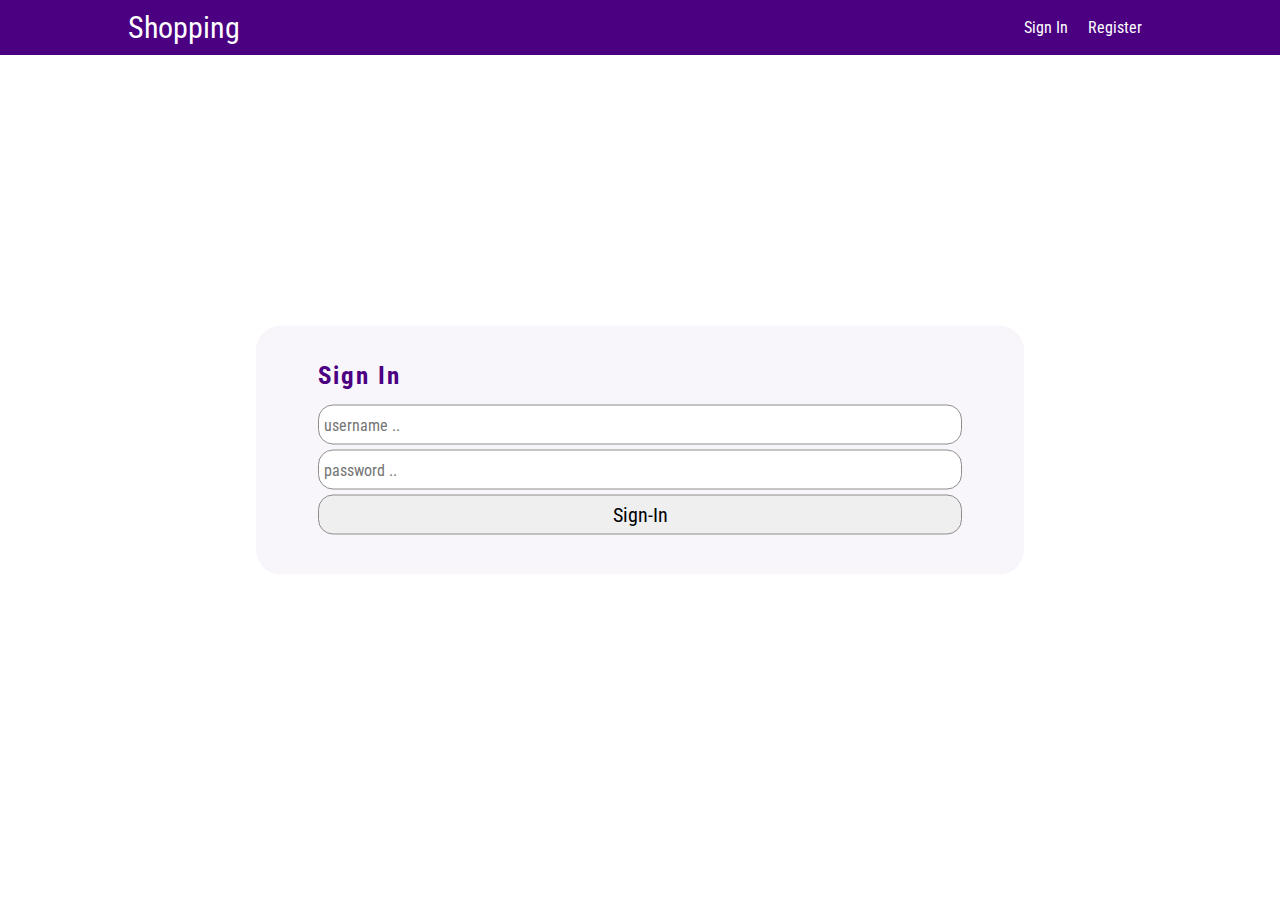
==== login.html @ a40d361b "starter HTML and CSS" ====
<!DOCTYPE html>
<html lang="en">

<head>
    <meta charset="UTF-8">
    <meta http-equiv="X-UA-Compatible" content="IE=edge">
    <meta name="viewport" content="width=device-width, initial-scale=1.0">
    <title>Shopping Cart | Login</title>
    <link rel="stylesheet" href="css/general.css">
    <link rel="stylesheet" href="css/login.css">
    <!-- google font -->
    <link rel="preconnect" href="https://fonts.googleapis.com">
    <link rel="preconnect" href="https://fonts.gstatic.com" crossorigin>
    <link
        href="https://fonts.googleapis.com/css2?family=Roboto+Condensed:ital,wght@0,400;0,700;1,400;1,700&display=swap"
        rel="stylesheet">
</head>

<body>
    <!-- Header contains login and register -->
    <header>
        <div class="container">
            <div class="header-content">
                <a class="logo" href="index.html">Shopping</a>
                <nav>
                    <ul>
                        <li>
                            <a href="login.html">Sign In</a>
                        </li>

                        <li>
                            <a href="register.html">Register</a>
                        </li>

                    </ul>

                </nav>

            </div>


        </div>




    </header>
    <section class="form">
        <h2>Sign In</h2>
        <form action="">
            <input type="text" placeholder="username ..">
            <input type="password" placeholder="password ..">
            <input type="submit" value="sign-in">


        </form>

    </section>

</body>

</html>
---- css/general.css ----
/* Global styling */
*{
    margin: 0;
    padding: 0;
    box-sizing: border-box;
    
}
body{
    font-family: 'Roboto Condensed', sans-serif;

}

.container{
    margin: auto;
    width: 80%;
}
header{
    background-color: indigo;
    padding: 10px 0;
}

.header-content{
    display: flex;
    justify-content: space-between;
    align-items: center;
}
.header-content li{
  
    list-style: none;
    
}
.header-content a{
  color: white;  
  text-decoration: none;  
  
} 
.logo{
    color: white;  
  text-decoration: none;
  font-size: 30px;

}
nav ul{
    display: flex;

}
nav li a{
    display: block;
    color: white;
    min-width: 30px;
    padding: 0 5px;
    margin: 0 5px;


}
/* Form */

.form{
    padding: 35px 62px;
    width: 60%;
    position: absolute;
    top: 50%;
    left: 50%;
    transform: translate(-50%, -50%);
    background-color: rgb(248, 245, 251);
    border-radius: 25px;    

}
.form h2{
    color: indigo;
    font-size: 25px;
    letter-spacing: 2px;
    margin-bottom: 15px;
}
.form input{
    
    padding: 5px 5px;
    display: block;
    width: 100%;
    margin: 5px 0;
    height: 40px;
    font-size: 16px;
    border: solid 1px rgb(143, 142, 143);
    font-family: 'Roboto Condensed', sans-serif;
     /* remove input outline */
     outline: 0;
     border-radius: 15px;    


}
.form input[type=submit]{
    font-size: 20px;
    text-transform: capitalize;
    cursor: pointer;
    
   
}
.form input[type=submit]:hover{
    opacity: 0.5;
    background-color: indigo;
    color: white;
}
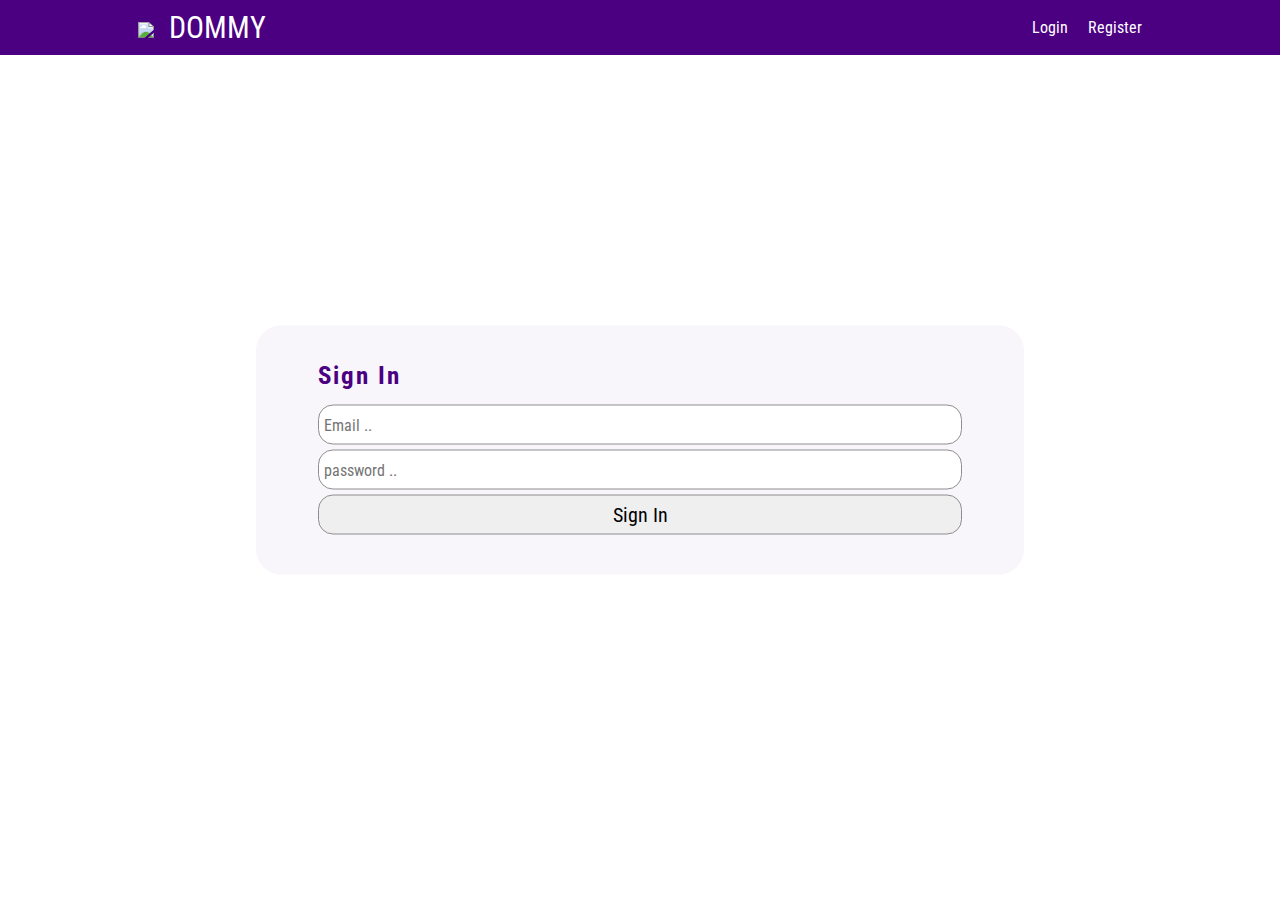
==== commit 73083508: "login register logout" ====
--- a/login.html
+++ b/login.html
@@ -5,7 +5,7 @@
     <meta charset="UTF-8">
     <meta http-equiv="X-UA-Compatible" content="IE=edge">
     <meta name="viewport" content="width=device-width, initial-scale=1.0">
-    <title>Shopping Cart | Login</title>
+    <title>DOMMY | Login</title>
     <link rel="stylesheet" href="css/general.css">
     <link rel="stylesheet" href="css/login.css">
     <!-- google font -->
@@ -21,11 +21,14 @@
     <header>
         <div class="container">
             <div class="header-content">
-                <a class="logo" href="index.html">Shopping</a>
-                <nav>
+                <a class="logo" href="index.html">
+                    <img class="icon-image" src="https://img.icons8.com/ultraviolet/40/000000/pin-2.png" />
+                    <span>DOMMY</span>
+
+                </a>                <nav>
                     <ul>
                         <li>
-                            <a href="login.html">Sign In</a>
+                            <a href="login.html">Login</a>
                         </li>
 
                         <li>
@@ -47,15 +50,16 @@
     </header>
     <section class="form">
         <h2>Sign In</h2>
-        <form action="">
-            <input type="text" placeholder="username ..">
-            <input type="password" placeholder="password ..">
-            <input type="submit" value="sign-in">
+        <form novalidate>
+            <input type="email" placeholder="Email .." id="email">
+            <input type="password" placeholder="password .." id="password">
+            <input type="submit" value="Sign In" id="signIn">
 
 
         </form>
 
     </section>
+    <script src="js/login.js"></script>
 
 </body>
 
--- a/css/general.css
+++ b/css/general.css
@@ -36,10 +36,16 @@
   
 } 
 .logo{
+    position: relative;
+    margin-left: 10px;
     color: white;  
   text-decoration: none;
   font-size: 30px;
 
+}
+.logo span{
+    position: absolute;
+    margin-left: 15px;
 }
 nav ul{
     display: flex;
@@ -100,4 +106,18 @@
     opacity: 0.5;
     background-color: indigo;
     color: white;
-}+}
+/* hide subs links and view username after register */
+#user-info{
+    display: none;
+}
+
+#user-info li{
+    margin-left: 5px;
+}
+#subscription{
+    display: flex;
+}
+#subscription li{
+    padding: 0 5px;
+}
